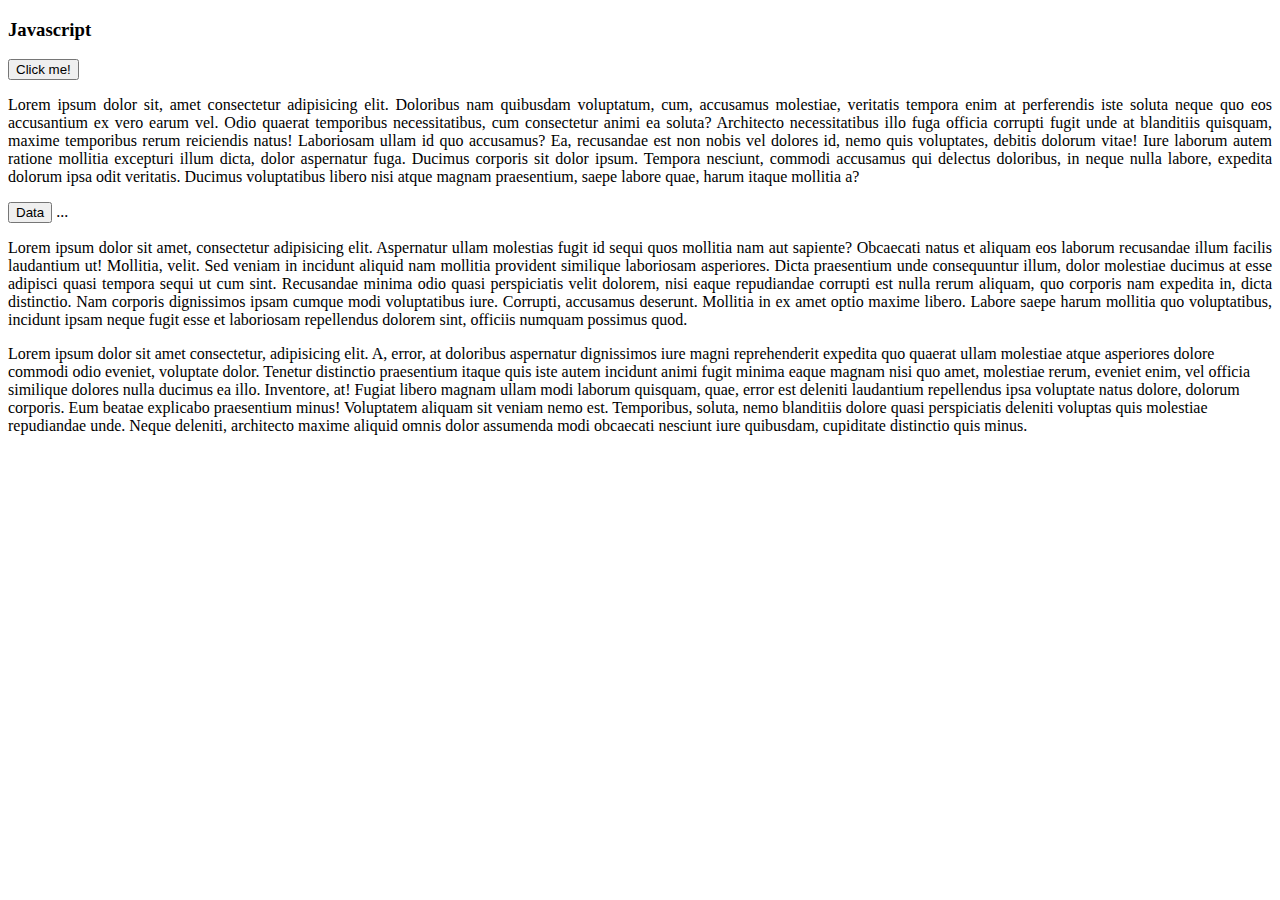
==== tutorials.html @ 651acf23 "Dom Css, other dom selectors" ====
<!doctype html>
<html lang="en">

<head>
  <title>Javascript</title>
  <!-- utf-8 türkçe karakter sorununu çözüceğimiz yer-->
  <meta charset="utf-8">

  <!-- Responsive Design -->
  <meta name="viewport" content="width=device-width, initial-scale=1, shrink-to-fit=no">

  <!-- SEO -->
  <meta name="author" content="Batuhan Nedim TEMEL">
  <meta name="description" content="JavaScript Practice">
  <meta name="keyword" content="Html5,CSS3,Bootstrap,Javascript">

  <!-- Bootstrap CSS v5.2.1 -->
  <link href="https://cdn.jsdelivr.net/npm/bootstrap@5.2.1/dist/css/bootstrap.min.css" rel="stylesheet"
    integrity="sha384-iYQeCzEYFbKjA/T2uDLTpkwGzCiq6soy8tYaI1GyVh/UjpbCx/TYkiZhlZB6+fzT" crossorigin="anonymous">

</head>

<body>
    <div class="container">
        <h3 class="text center text-primary display-4" id="h3_id">Javascript</h3>
        <button class="btn btn-primary" onclick="clicking()">Click me!</button>
        <!-- <button class="btn btn-primary" ondblclick="dblClicking()">Double Click</button>
        <button class="btn btn-primary" onmouseover="mousing()">Buton üzerine gel</button>
        <button class="btn btn-primary" id="buton_id">Js üzerinden</button>
        <button class="btn btn-info" onkeydown="keyDownEvent()">keyEvent</button>
        <button class="btn btn-danger" onkeyup="keyDownEvent()">keyEvent</button> -->

        <!-- paragraph -->
        <p id="parag_id" class="parag_class" style="text-align: justify;">Lorem ipsum dolor sit, amet consectetur adipisicing elit. Doloribus nam quibusdam voluptatum, cum, accusamus molestiae, veritatis tempora enim at perferendis iste soluta neque quo eos accusantium ex vero earum vel.
        Odio quaerat temporibus necessitatibus, cum consectetur animi ea soluta? Architecto necessitatibus illo fuga officia corrupti fugit unde at blanditiis quisquam, maxime temporibus rerum reiciendis natus! Laboriosam ullam id quo accusamus?
        Ea, recusandae est non nobis vel dolores id, nemo quis voluptates, debitis dolorum vitae! Iure laborum autem ratione mollitia excepturi illum dicta, dolor aspernatur fuga. Ducimus corporis sit dolor ipsum.
        Tempora nesciunt, commodi accusamus qui delectus doloribus, in neque nulla labore, expedita dolorum ipsa odit veritatis. Ducimus voluptatibus libero nisi atque magnam praesentium, saepe labore quae, harum itaque mollitia a?</p>
        <span id="special_id"></span>
        <button id="data_id" class="btn btn-primary" onclick="newDataDate()">Data</button>
        <span id="date_id">...</span>

        <p id="parag_id2" class="parag_class" style="text-align: justify;" onclick="eventData()">Lorem ipsum dolor sit amet, consectetur adipisicing elit. Aspernatur ullam molestias fugit id sequi quos mollitia nam aut sapiente? Obcaecati natus et aliquam eos laborum recusandae illum facilis laudantium ut!
        Mollitia, velit. Sed veniam in incidunt aliquid nam mollitia provident similique laboriosam asperiores. Dicta praesentium unde consequuntur illum, dolor molestiae ducimus at esse adipisci quasi tempora sequi ut cum sint.
        Recusandae minima odio quasi perspiciatis velit dolorem, nisi eaque repudiandae corrupti est nulla rerum aliquam, quo corporis nam expedita in, dicta distinctio. Nam corporis dignissimos ipsam cumque modi voluptatibus iure.
        Corrupti, accusamus deserunt. Mollitia in ex amet optio maxime libero. Labore saepe harum mollitia quo voluptatibus, incidunt ipsam neque fugit esse et laboriosam repellendus dolorem sint, officiis numquam possimus quod.</p>
        <span id="special2_id"></span>

        <p id="parag_id3" class="parag_class" onclick="domData2()">Lorem ipsum dolor sit amet consectetur, adipisicing elit. A, error, at doloribus aspernatur dignissimos iure magni reprehenderit expedita quo quaerat ullam molestiae atque asperiores dolore commodi odio eveniet, voluptate dolor.
        Tenetur distinctio praesentium itaque quis iste autem incidunt animi fugit minima eaque magnam nisi quo amet, molestiae rerum, eveniet enim, vel officia similique dolores nulla ducimus ea illo. Inventore, at!
        Fugiat libero magnam ullam modi laborum quisquam, quae, error est deleniti laudantium repellendus ipsa voluptate natus dolore, dolorum corporis. Eum beatae explicabo praesentium minus! Voluptatem aliquam sit veniam nemo est.
        Temporibus, soluta, nemo blanditiis dolore quasi perspiciatis deleniti voluptas quis molestiae repudiandae unde. Neque deleniti, architecto maxime aliquid omnis dolor assumenda modi obcaecati nesciunt iure quibusdam, cupiditate distinctio quis minus.</p>
    </div>
    
  <!-- Bootstrap JavaScript Libraries -->
  <script src="https://cdn.jsdelivr.net/npm/@popperjs/core@2.11.6/dist/umd/popper.min.js"
    integrity="sha384-oBqDVmMz9ATKxIep9tiCxS/Z9fNfEXiDAYTujMAeBAsjFuCZSmKbSSUnQlmh/jp3" crossorigin="anonymous">
  </script>

  <script src="https://cdn.jsdelivr.net/npm/bootstrap@5.2.1/dist/js/bootstrap.min.js"
    integrity="sha384-7VPbUDkoPSGFnVtYi0QogXtr74QeVeeIs99Qfg5YCF+TidwNdjvaKZX19NZ/e6oz" crossorigin="anonymous">
  </script>

  <!-- External JS -->
  <script src="./tutorials.js"></script>
  <script src="./homework/homework.js"></script>
</body>

</html>
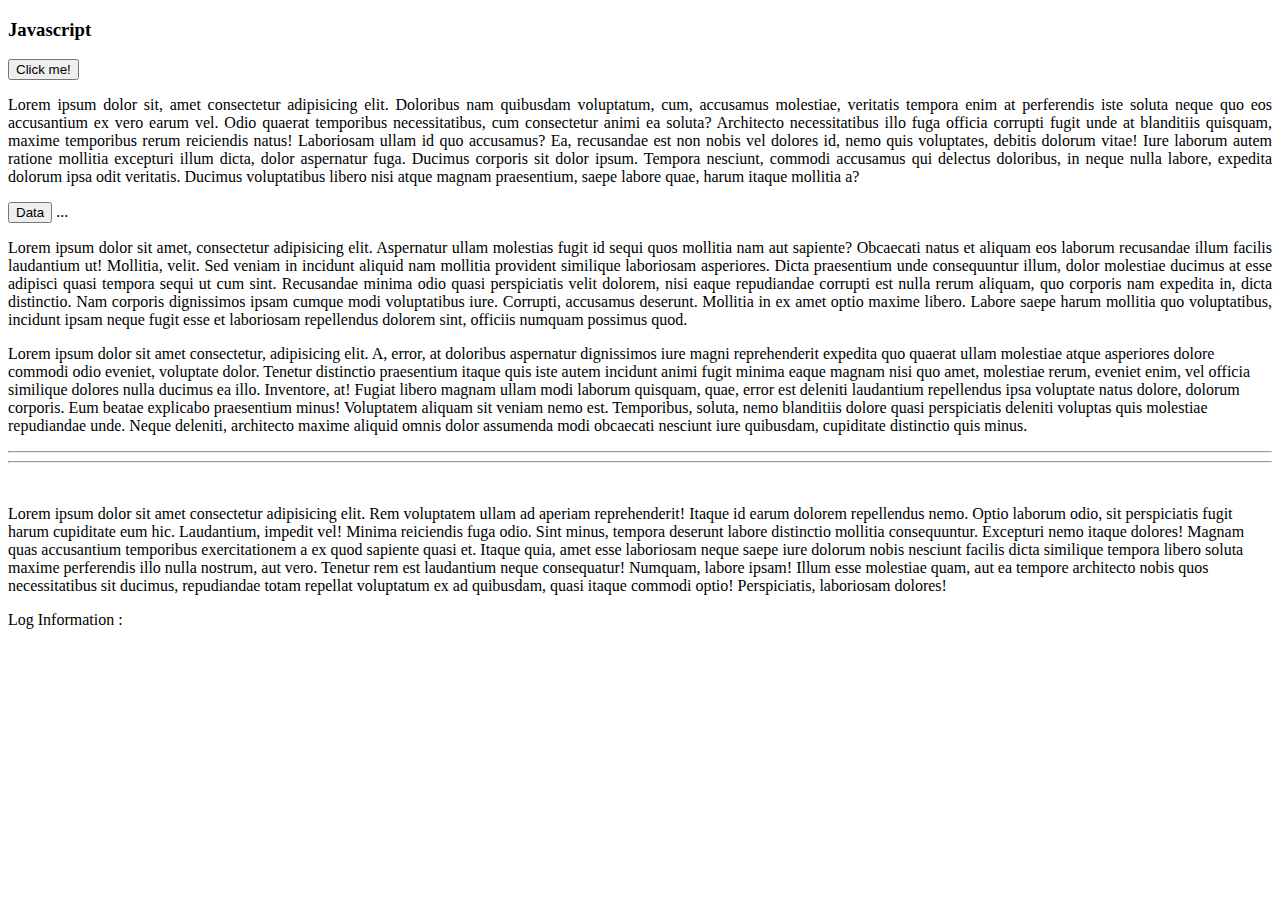
==== commit c4c1e350: "addEventListener()" ====
--- a/tutorials.html
+++ b/tutorials.html
@@ -18,47 +18,91 @@
   <link href="https://cdn.jsdelivr.net/npm/bootstrap@5.2.1/dist/css/bootstrap.min.css" rel="stylesheet"
     integrity="sha384-iYQeCzEYFbKjA/T2uDLTpkwGzCiq6soy8tYaI1GyVh/UjpbCx/TYkiZhlZB6+fzT" crossorigin="anonymous">
 
+  <!-- Jquery -->
+  <script src="https://cdnjs.cloudflare.com/ajax/libs/jquery/3.7.1/jquery.min.js"
+    integrity="sha512-v2CJ7UaYy4JwqLDIrZUI/4hqeoQieOmAZNXBeQyjo21dadnwR+8ZaIJVT8EE2iyI61OV8e6M8PP2/4hpQINQ/g=="
+    crossorigin="anonymous" referrerpolicy="no-referrer"></script>
+
 </head>
 
 <body>
-    <div class="container">
-        <h3 class="text center text-primary display-4" id="h3_id">Javascript</h3>
-        <button class="btn btn-primary" onclick="clicking()">Click me!</button>
-        <!-- <button class="btn btn-primary" ondblclick="dblClicking()">Double Click</button>
+  <div class="container">
+    <h3 class="text center text-primary display-4" id="h3_id">Javascript</h3>
+    <button class="btn btn-primary" onclick="clicking()">Click me!</button>
+    <!-- <button class="btn btn-primary" ondblclick="dblClicking()">Double Click</button>
         <button class="btn btn-primary" onmouseover="mousing()">Buton üzerine gel</button>
         <button class="btn btn-primary" id="buton_id">Js üzerinden</button>
         <button class="btn btn-info" onkeydown="keyDownEvent()">keyEvent</button>
         <button class="btn btn-danger" onkeyup="keyDownEvent()">keyEvent</button> -->
 
-        <!-- paragraph -->
-        <p id="parag_id" class="parag_class" style="text-align: justify;">Lorem ipsum dolor sit, amet consectetur adipisicing elit. Doloribus nam quibusdam voluptatum, cum, accusamus molestiae, veritatis tempora enim at perferendis iste soluta neque quo eos accusantium ex vero earum vel.
-        Odio quaerat temporibus necessitatibus, cum consectetur animi ea soluta? Architecto necessitatibus illo fuga officia corrupti fugit unde at blanditiis quisquam, maxime temporibus rerum reiciendis natus! Laboriosam ullam id quo accusamus?
-        Ea, recusandae est non nobis vel dolores id, nemo quis voluptates, debitis dolorum vitae! Iure laborum autem ratione mollitia excepturi illum dicta, dolor aspernatur fuga. Ducimus corporis sit dolor ipsum.
-        Tempora nesciunt, commodi accusamus qui delectus doloribus, in neque nulla labore, expedita dolorum ipsa odit veritatis. Ducimus voluptatibus libero nisi atque magnam praesentium, saepe labore quae, harum itaque mollitia a?</p>
-        <span id="special_id"></span>
-        <button id="data_id" class="btn btn-primary" onclick="newDataDate()">Data</button>
-        <span id="date_id">...</span>
+    <!-- paragraph -->
+    <p id="parag_id" class="parag_class" style="text-align: justify;">Lorem ipsum dolor sit, amet consectetur
+      adipisicing elit. Doloribus nam quibusdam voluptatum, cum, accusamus molestiae, veritatis tempora enim at
+      perferendis iste soluta neque quo eos accusantium ex vero earum vel.
+      Odio quaerat temporibus necessitatibus, cum consectetur animi ea soluta? Architecto necessitatibus illo fuga
+      officia corrupti fugit unde at blanditiis quisquam, maxime temporibus rerum reiciendis natus! Laboriosam ullam id
+      quo accusamus?
+      Ea, recusandae est non nobis vel dolores id, nemo quis voluptates, debitis dolorum vitae! Iure laborum autem
+      ratione mollitia excepturi illum dicta, dolor aspernatur fuga. Ducimus corporis sit dolor ipsum.
+      Tempora nesciunt, commodi accusamus qui delectus doloribus, in neque nulla labore, expedita dolorum ipsa odit
+      veritatis. Ducimus voluptatibus libero nisi atque magnam praesentium, saepe labore quae, harum itaque mollitia a?
+    </p>
+    <span id="special_id"></span>
+    <button id="data_id" class="btn btn-primary" onclick="newDataDate()">Data</button>
+    <span id="date_id">...</span>
 
-        <p id="parag_id2" class="parag_class" style="text-align: justify;" onclick="eventData()">Lorem ipsum dolor sit amet, consectetur adipisicing elit. Aspernatur ullam molestias fugit id sequi quos mollitia nam aut sapiente? Obcaecati natus et aliquam eos laborum recusandae illum facilis laudantium ut!
-        Mollitia, velit. Sed veniam in incidunt aliquid nam mollitia provident similique laboriosam asperiores. Dicta praesentium unde consequuntur illum, dolor molestiae ducimus at esse adipisci quasi tempora sequi ut cum sint.
-        Recusandae minima odio quasi perspiciatis velit dolorem, nisi eaque repudiandae corrupti est nulla rerum aliquam, quo corporis nam expedita in, dicta distinctio. Nam corporis dignissimos ipsam cumque modi voluptatibus iure.
-        Corrupti, accusamus deserunt. Mollitia in ex amet optio maxime libero. Labore saepe harum mollitia quo voluptatibus, incidunt ipsam neque fugit esse et laboriosam repellendus dolorem sint, officiis numquam possimus quod.</p>
-        <span id="special2_id"></span>
+    <p id="parag_id2" class="parag_class" style="text-align: justify;" onclick="eventData()">Lorem ipsum dolor sit amet,
+      consectetur adipisicing elit. Aspernatur ullam molestias fugit id sequi quos mollitia nam aut sapiente? Obcaecati
+      natus et aliquam eos laborum recusandae illum facilis laudantium ut!
+      Mollitia, velit. Sed veniam in incidunt aliquid nam mollitia provident similique laboriosam asperiores. Dicta
+      praesentium unde consequuntur illum, dolor molestiae ducimus at esse adipisci quasi tempora sequi ut cum sint.
+      Recusandae minima odio quasi perspiciatis velit dolorem, nisi eaque repudiandae corrupti est nulla rerum aliquam,
+      quo corporis nam expedita in, dicta distinctio. Nam corporis dignissimos ipsam cumque modi voluptatibus iure.
+      Corrupti, accusamus deserunt. Mollitia in ex amet optio maxime libero. Labore saepe harum mollitia quo
+      voluptatibus, incidunt ipsam neque fugit esse et laboriosam repellendus dolorem sint, officiis numquam possimus
+      quod.</p>
+    <span id="special2_id"></span>
 
-        <p id="parag_id3" class="parag_class" onclick="domData2()">Lorem ipsum dolor sit amet consectetur, adipisicing elit. A, error, at doloribus aspernatur dignissimos iure magni reprehenderit expedita quo quaerat ullam molestiae atque asperiores dolore commodi odio eveniet, voluptate dolor.
-        Tenetur distinctio praesentium itaque quis iste autem incidunt animi fugit minima eaque magnam nisi quo amet, molestiae rerum, eveniet enim, vel officia similique dolores nulla ducimus ea illo. Inventore, at!
-        Fugiat libero magnam ullam modi laborum quisquam, quae, error est deleniti laudantium repellendus ipsa voluptate natus dolore, dolorum corporis. Eum beatae explicabo praesentium minus! Voluptatem aliquam sit veniam nemo est.
-        Temporibus, soluta, nemo blanditiis dolore quasi perspiciatis deleniti voluptas quis molestiae repudiandae unde. Neque deleniti, architecto maxime aliquid omnis dolor assumenda modi obcaecati nesciunt iure quibusdam, cupiditate distinctio quis minus.</p>
-    </div>
-    
+    <p id="parag_id3" class="parag_class" onclick="domData2()">Lorem ipsum dolor sit amet consectetur, adipisicing elit.
+      A, error, at doloribus aspernatur dignissimos iure magni reprehenderit expedita quo quaerat ullam molestiae atque
+      asperiores dolore commodi odio eveniet, voluptate dolor.
+      Tenetur distinctio praesentium itaque quis iste autem incidunt animi fugit minima eaque magnam nisi quo amet,
+      molestiae rerum, eveniet enim, vel officia similique dolores nulla ducimus ea illo. Inventore, at!
+      Fugiat libero magnam ullam modi laborum quisquam, quae, error est deleniti laudantium repellendus ipsa voluptate
+      natus dolore, dolorum corporis. Eum beatae explicabo praesentium minus! Voluptatem aliquam sit veniam nemo est.
+      Temporibus, soluta, nemo blanditiis dolore quasi perspiciatis deleniti voluptas quis molestiae repudiandae unde.
+      Neque deleniti, architecto maxime aliquid omnis dolor assumenda modi obcaecati nesciunt iure quibusdam, cupiditate
+      distinctio quis minus.</p>
+
+    <!-- ask user -->
+    <!-- <br/>
+        <button class="btn btn-primary mt-2" onclick="askingQuestion()">Ask Question</button> -->
+    <hr>
+    <hr>
+    <br>
+    <p id="parag_list">Lorem ipsum dolor sit amet consectetur adipisicing elit. Rem voluptatem ullam ad aperiam
+      reprehenderit! Itaque id earum dolorem repellendus nemo. Optio laborum odio, sit perspiciatis fugit harum
+      cupiditate eum hic.
+      Laudantium, impedit vel! Minima reiciendis fuga odio. Sint minus, tempora deserunt labore distinctio mollitia
+      consequuntur. Excepturi nemo itaque dolores! Magnam quas accusantium temporibus exercitationem a ex quod sapiente
+      quasi et.
+      Itaque quia, amet esse laboriosam neque saepe iure dolorum nobis nesciunt facilis dicta similique tempora libero
+      soluta maxime perferendis illo nulla nostrum, aut vero. Tenetur rem est laudantium neque consequatur!
+      Numquam, labore ipsam! Illum esse molestiae quam, aut ea tempore architecto nobis quos necessitatibus sit ducimus,
+      repudiandae totam repellat voluptatum ex ad quibusdam, quasi itaque commodi optio! Perspiciatis, laboriosam
+      dolores!</p>
+
+    Log Information : <span id="log_admin"></span>
+  </div>
+
   <!-- Bootstrap JavaScript Libraries -->
   <script src="https://cdn.jsdelivr.net/npm/@popperjs/core@2.11.6/dist/umd/popper.min.js"
     integrity="sha384-oBqDVmMz9ATKxIep9tiCxS/Z9fNfEXiDAYTujMAeBAsjFuCZSmKbSSUnQlmh/jp3" crossorigin="anonymous">
-  </script>
+    </script>
 
   <script src="https://cdn.jsdelivr.net/npm/bootstrap@5.2.1/dist/js/bootstrap.min.js"
     integrity="sha384-7VPbUDkoPSGFnVtYi0QogXtr74QeVeeIs99Qfg5YCF+TidwNdjvaKZX19NZ/e6oz" crossorigin="anonymous">
-  </script>
+    </script>
 
   <!-- External JS -->
   <script src="./tutorials.js"></script>
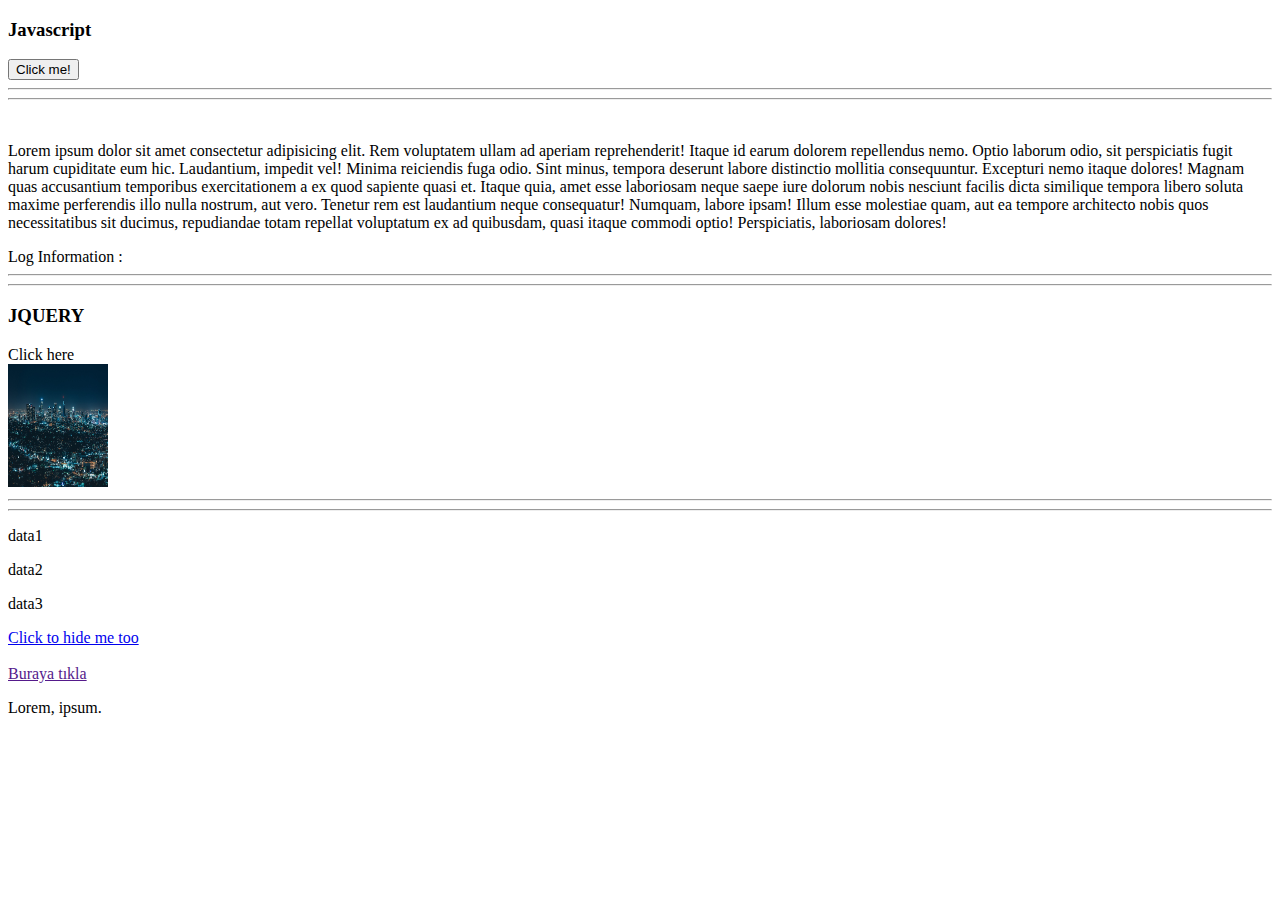
==== commit 936d019d: "JQuery" ====
--- a/tutorials.html
+++ b/tutorials.html
@@ -23,6 +23,9 @@
     integrity="sha512-v2CJ7UaYy4JwqLDIrZUI/4hqeoQieOmAZNXBeQyjo21dadnwR+8ZaIJVT8EE2iyI61OV8e6M8PP2/4hpQINQ/g=="
     crossorigin="anonymous" referrerpolicy="no-referrer"></script>
 
+  <!-- Jquery kütüphanesini dahil etme ekleme -->
+  <!-- <script src="./Jquery3.7.1.js"></script> -->
+
 </head>
 
 <body>
@@ -36,7 +39,7 @@
         <button class="btn btn-danger" onkeyup="keyDownEvent()">keyEvent</button> -->
 
     <!-- paragraph -->
-    <p id="parag_id" class="parag_class" style="text-align: justify;">Lorem ipsum dolor sit, amet consectetur
+    <!-- <p id="parag_id" class="parag_class" style="text-align: justify;">Lorem ipsum dolor sit, amet consectetur
       adipisicing elit. Doloribus nam quibusdam voluptatum, cum, accusamus molestiae, veritatis tempora enim at
       perferendis iste soluta neque quo eos accusantium ex vero earum vel.
       Odio quaerat temporibus necessitatibus, cum consectetur animi ea soluta? Architecto necessitatibus illo fuga
@@ -72,7 +75,7 @@
       natus dolore, dolorum corporis. Eum beatae explicabo praesentium minus! Voluptatem aliquam sit veniam nemo est.
       Temporibus, soluta, nemo blanditiis dolore quasi perspiciatis deleniti voluptas quis molestiae repudiandae unde.
       Neque deleniti, architecto maxime aliquid omnis dolor assumenda modi obcaecati nesciunt iure quibusdam, cupiditate
-      distinctio quis minus.</p>
+      distinctio quis minus.</p> -->
 
     <!-- ask user -->
     <!-- <br/>
@@ -93,6 +96,54 @@
       dolores!</p>
 
     Log Information : <span id="log_admin"></span>
+
+    <hr>
+    <hr>
+
+    <h3>JQUERY</h3>
+    <div id="clickme">
+      Click here
+    </div>
+    <img id="book" src="./img/header.jpg" alt="" width="100" height="123" />
+
+     <!-- With the element initially shown, we can hide it slowly: -->
+     <script>
+    $("#clickme").on("click", function () {
+        $("#book").hide("slow", function () {
+            alert("Animation complete.");
+        });
+    });
+    </script>
+
+    <hr><hr>
+
+    <p id="1">data1</p>
+    <p class="2">data2</p>
+    <p id="3">data3</p>
+    <a href="#" id="anchor_id1">Click to hide me too</a>
+    <br><br>
+
+    <a href="" id="anchor_id2">Buraya tıkla</a>
+    <p id="4">Lorem, ipsum.</p>
+    
+    <script>
+    
+    $( "#anchor_id1" ).on( "click", function( event ) {
+      event.preventDefault();
+      //$( this ).hide();
+      //$( "p" ).hide();
+      $("#1").html("Data 1'e tıklandı").css("color","blue").css("font-size","4rem");
+      $(".2").html("Data 2'ye tıklandı").css("color","#f00").css("background-color","#00f");
+    });
+
+    $("#anchor_id2").on("click",function(event){
+      event.preventDefault();
+      $("#anchor_id2").hide();
+      $("#4").html("Buraya tıklandı").css("color","#0f0").css("background-color","#ff0");
+    })//end
+    </script>
+
+
   </div>
 
   <!-- Bootstrap JavaScript Libraries -->
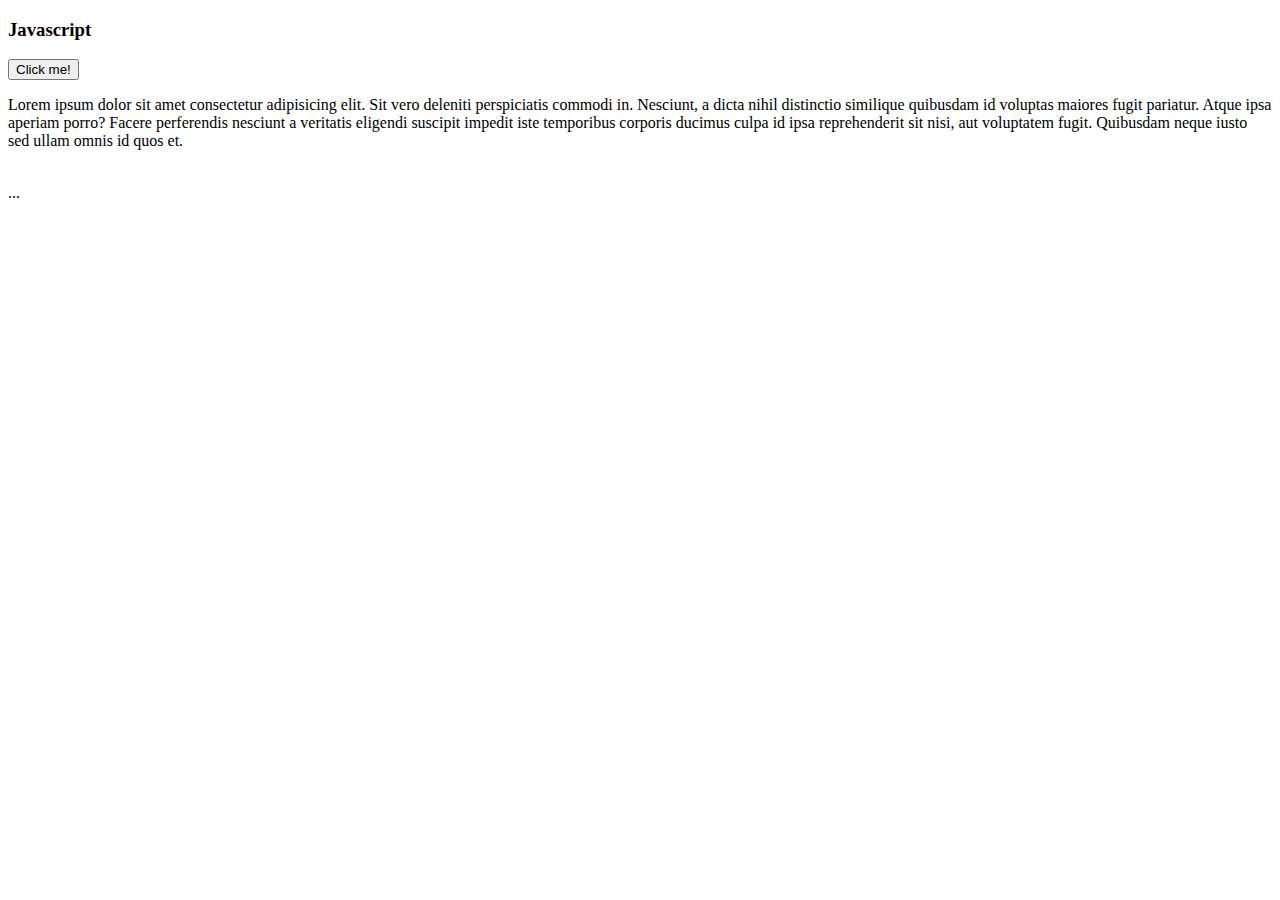
==== commit 96261bfe: "kullanıcı bu paragrafa kaç kere tıkladı ödev." ====
--- a/tutorials.html
+++ b/tutorials.html
@@ -80,7 +80,7 @@
     <!-- ask user -->
     <!-- <br/>
         <button class="btn btn-primary mt-2" onclick="askingQuestion()">Ask Question</button> -->
-    <hr>
+    <!-- <hr>
     <hr>
     <br>
     <p id="parag_list">Lorem ipsum dolor sit amet consectetur adipisicing elit. Rem voluptatem ullam ad aperiam
@@ -106,7 +106,7 @@
     </div>
     <img id="book" src="./img/header.jpg" alt="" width="100" height="123" />
 
-     <!-- With the element initially shown, we can hide it slowly: -->
+      With the element initially shown, we can hide it slowly:
      <script>
     $("#clickme").on("click", function () {
         $("#book").hide("slow", function () {
@@ -139,11 +139,14 @@
     $("#anchor_id2").on("click",function(event){
       event.preventDefault();
       $("#anchor_id2").hide();
-      $("#4").html("Buraya tıklandı").css("color","#0f0").css("background-color","#ff0");
+      $("#4").html("<b> Buraya tıklandı </b>").css("color","#000").css("background-color","#ff0");
     })//end
-    </script>
+    </script> -->
 
-
+    <p class="mt-2" id="parag_click">Lorem ipsum dolor sit amet consectetur adipisicing elit. Sit vero deleniti perspiciatis commodi in. Nesciunt, a dicta nihil distinctio similique quibusdam id voluptas maiores fugit pariatur. Atque ipsa aperiam porro?
+    Facere perferendis nesciunt a veritatis eligendi suscipit impedit iste temporibus corporis ducimus culpa id ipsa reprehenderit sit nisi, aut voluptatem fugit. Quibusdam neque iusto sed ullam omnis id quos et.</p>
+    <br>
+    <span id="clickResult">...</span>
   </div>
 
   <!-- Bootstrap JavaScript Libraries -->
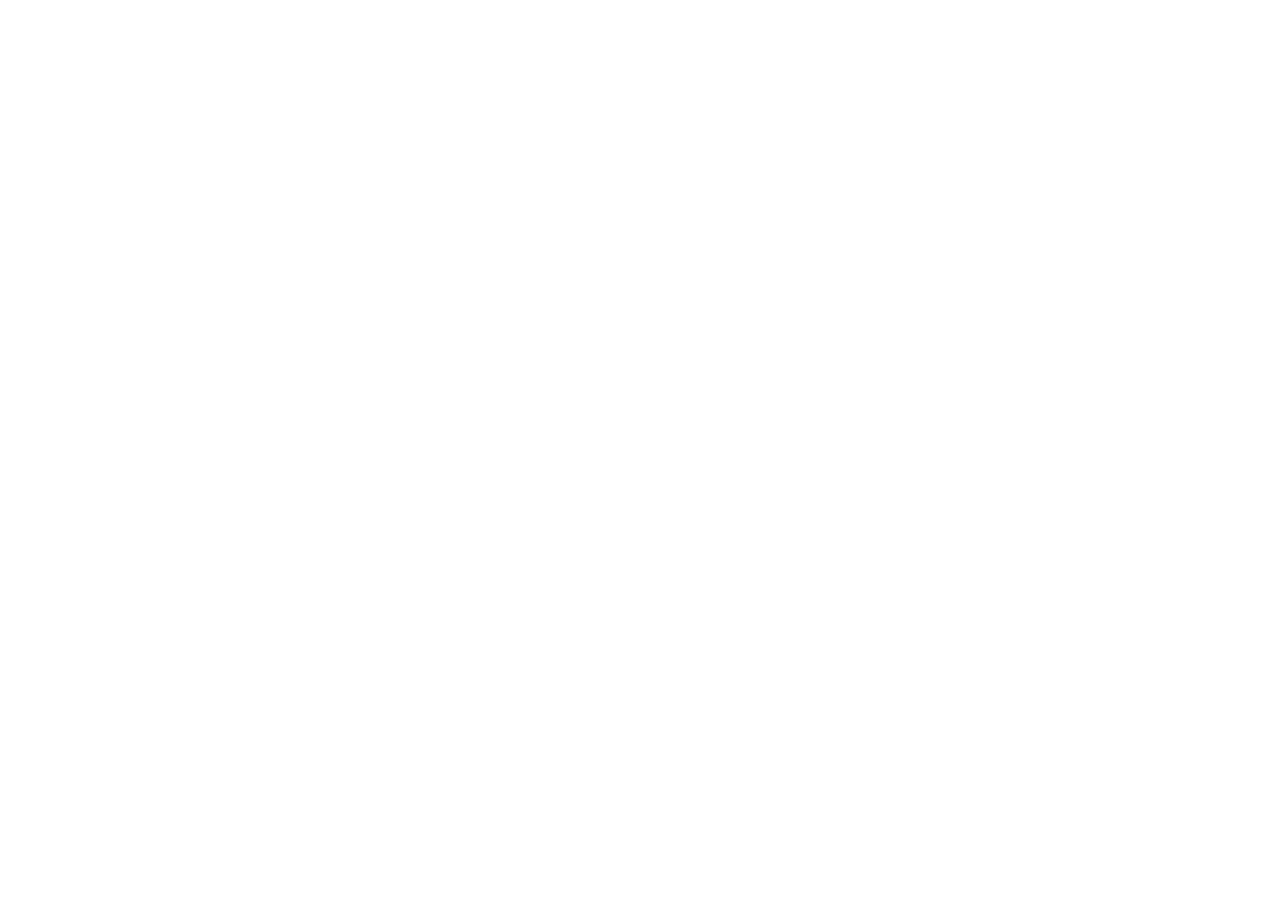
==== commit 7e6897af: "Jquery hangi tuşa bastım bana söylesin" ====
--- a/tutorials.html
+++ b/tutorials.html
@@ -28,10 +28,10 @@
 
 </head>
 
-<body>
+<body id="body_id">
   <div class="container">
-    <h3 class="text center text-primary display-4" id="h3_id">Javascript</h3>
-    <button class="btn btn-primary" onclick="clicking()">Click me!</button>
+    <!-- <h3 class="text center text-primary display-4" id="h3_id">Javascript</h3>
+    <button class="btn btn-primary" onclick="clicking()">Click me!</button> -->
     <!-- <button class="btn btn-primary" ondblclick="dblClicking()">Double Click</button>
         <button class="btn btn-primary" onmouseover="mousing()">Buton üzerine gel</button>
         <button class="btn btn-primary" id="buton_id">Js üzerinden</button>
@@ -143,10 +143,12 @@
     })//end
     </script> -->
 
-    <p class="mt-2" id="parag_click">Lorem ipsum dolor sit amet consectetur adipisicing elit. Sit vero deleniti perspiciatis commodi in. Nesciunt, a dicta nihil distinctio similique quibusdam id voluptas maiores fugit pariatur. Atque ipsa aperiam porro?
+    <!-- <p class="mt-2" id="parag_click">Lorem ipsum dolor sit amet consectetur adipisicing elit. Sit vero deleniti perspiciatis commodi in. Nesciunt, a dicta nihil distinctio similique quibusdam id voluptas maiores fugit pariatur. Atque ipsa aperiam porro?
     Facere perferendis nesciunt a veritatis eligendi suscipit impedit iste temporibus corporis ducimus culpa id ipsa reprehenderit sit nisi, aut voluptatem fugit. Quibusdam neque iusto sed ullam omnis id quos et.</p>
     <br>
     <span id="clickResult">...</span>
+    <p id="parag_key">Lorem ipsum dolor sit amet consectetur adipisicing elit. Dolorem dignissimos tempore vel vitae eum maiores ex suscipit, expedita eius laudantium rerum temporibus voluptatem quidem asperiores doloribus iste officia debitis cum.</p> -->
+    
   </div>
 
   <!-- Bootstrap JavaScript Libraries -->
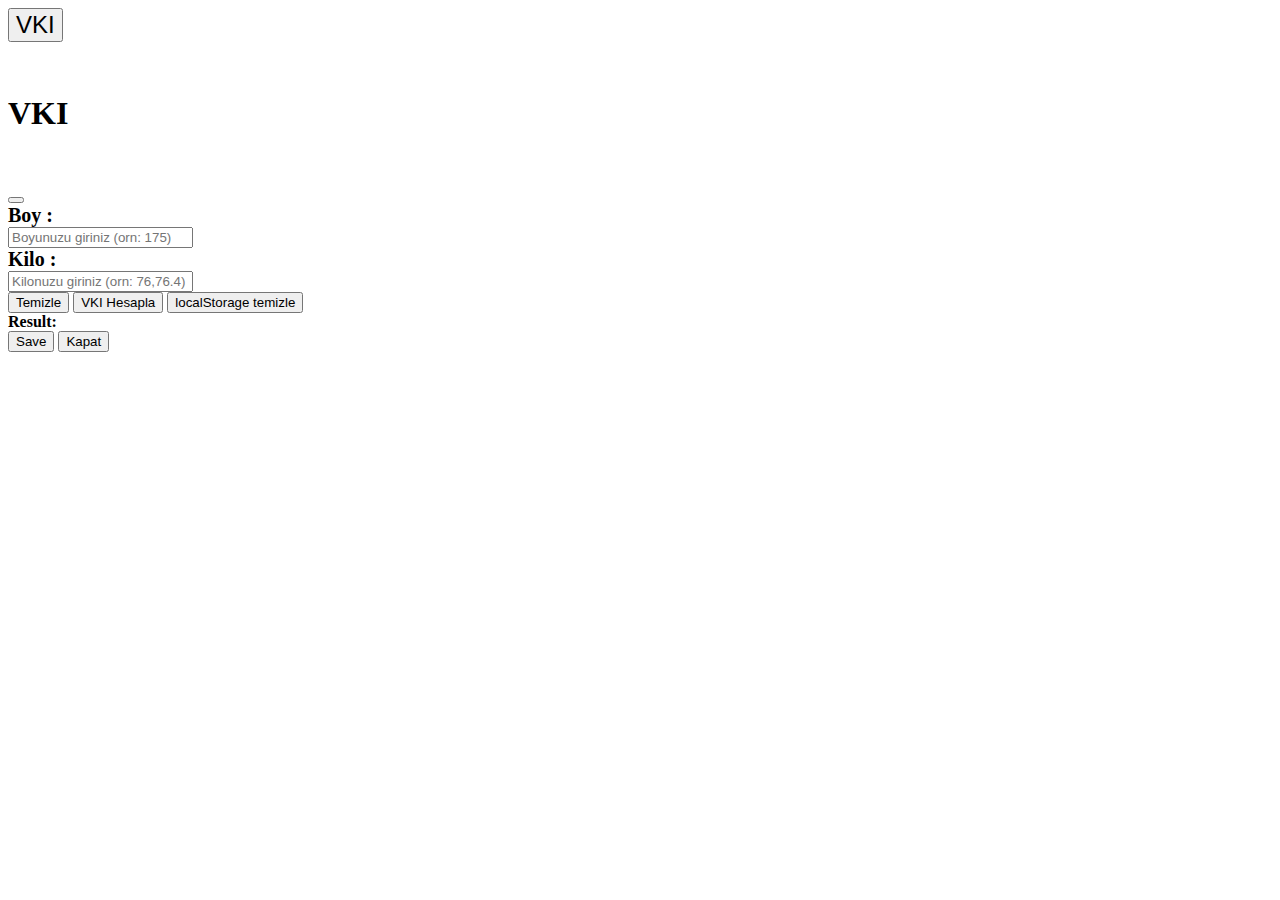
==== commit d517618b: "vki yapımı(vücut kitle endeksi)" ====
--- a/tutorials.html
+++ b/tutorials.html
@@ -13,6 +13,11 @@
   <meta name="author" content="Batuhan Nedim TEMEL">
   <meta name="description" content="JavaScript Practice">
   <meta name="keyword" content="Html5,CSS3,Bootstrap,Javascript">
+
+  <!-- Font Awesome -->
+  <link rel="stylesheet" href="https://cdnjs.cloudflare.com/ajax/libs/font-awesome/6.4.2/css/all.min.css"
+    integrity="sha512-z3gLpd7yknf1YoNbCzqRKc4qyor8gaKU1qmn+CShxbuBusANI9QpRohGBreCFkKxLhei6S9CQXFEbbKuqLg0DA=="
+    crossorigin="anonymous" referrerpolicy="no-referrer" />
 
   <!-- Bootstrap CSS v5.2.1 -->
   <link href="https://cdn.jsdelivr.net/npm/bootstrap@5.2.1/dist/css/bootstrap.min.css" rel="stylesheet"
@@ -148,7 +153,63 @@
     <br>
     <span id="clickResult">...</span>
     <p id="parag_key">Lorem ipsum dolor sit amet consectetur adipisicing elit. Dolorem dignissimos tempore vel vitae eum maiores ex suscipit, expedita eius laudantium rerum temporibus voluptatem quidem asperiores doloribus iste officia debitis cum.</p> -->
-    
+
+    <button id="vki_id" class="btn btn-primary mt-4" data-bs-toggle="modal" data-bs-target="#vkiModal_id"
+      style="font-size: 1.5rem;">VKI</button>
+
+    <!-- Modal Body -->
+    <div class="modal fade" id="vkiModal_id" tabindex="-1" data-bs-backdrop="static" data-bs-keyboard="false"
+      role="dialog" aria-labelledby="modalTitleId" aria-hidden="true">
+      <div class="modal-dialog modal-dialog-scrollable modal-dialog-centered modal-lg" role="document">
+        <div class="modal-content">
+          <div class="modal-header">
+            <h5 class="modal-title" id="modalTitleId" style="font-size: 2rem;">VKI</h5>
+            <button type="button" class="btn-close" data-bs-dismiss="modal" aria-label="Close"></button>
+          </div>
+          <div class="modal-body">
+            <!-- Form start -->
+            <form>
+            
+              <!-- Height -->
+              <div class="row">
+                <div class="col-2" style="font-size: 20px;"><b>Boy :</b></div>
+                <div class="col-10">
+                  <div data-mdb-input-init class="form-outline">
+                    <input type="text" id="height_id" class="form-control mb-3" placeholder="Boyunuzu giriniz (orn: 175)" />
+                  </div>
+                  <span id="heightSpan_id" class="text-danger"></span>
+                </div>
+              </div>
+
+              <!-- Weight -->
+              <div class="row">
+                <div class="col-2" style="font-size: 20px;"><b>Kilo :</b></div>
+                <div class="col-10">
+                  <div data-mdb-input-init class="form-outline">
+                    <input type="text" id="weight_id" class="form-control mb-3" placeholder="Kilonuzu giriniz (orn: 76,76.4)" />
+                  </div>
+                  <span id="weightSpan_id" class="text-danger"></span>
+                </div>
+              </div>
+            </form>
+            <!-- Form end -->
+
+            <button class="btn btn-danger" onclick="clean()">Temizle</button>
+            <button type="button" class="btn btn-primary" onclick="calculateVki()">VKI Hesapla</button>
+            <button type="button" class="btn btn-success" onclick="cleanLocalStorage()"><i class="fa-solid fa-trash"></i> localStorage temizle</button>
+            <div class="alert alert-primary mt-3" role="alert">
+              <strong>Result:</strong>
+              <span id="result_id"></span>
+            </div>
+          </div>
+          <div class="modal-footer">
+            <button class="btn btn-primary">Save</button>
+            <button class="btn btn-secondary" data-bs-dismiss="modal">Kapat</button>
+          </div>
+        </div>
+      </div>
+    </div>
+
   </div>
 
   <!-- Bootstrap JavaScript Libraries -->
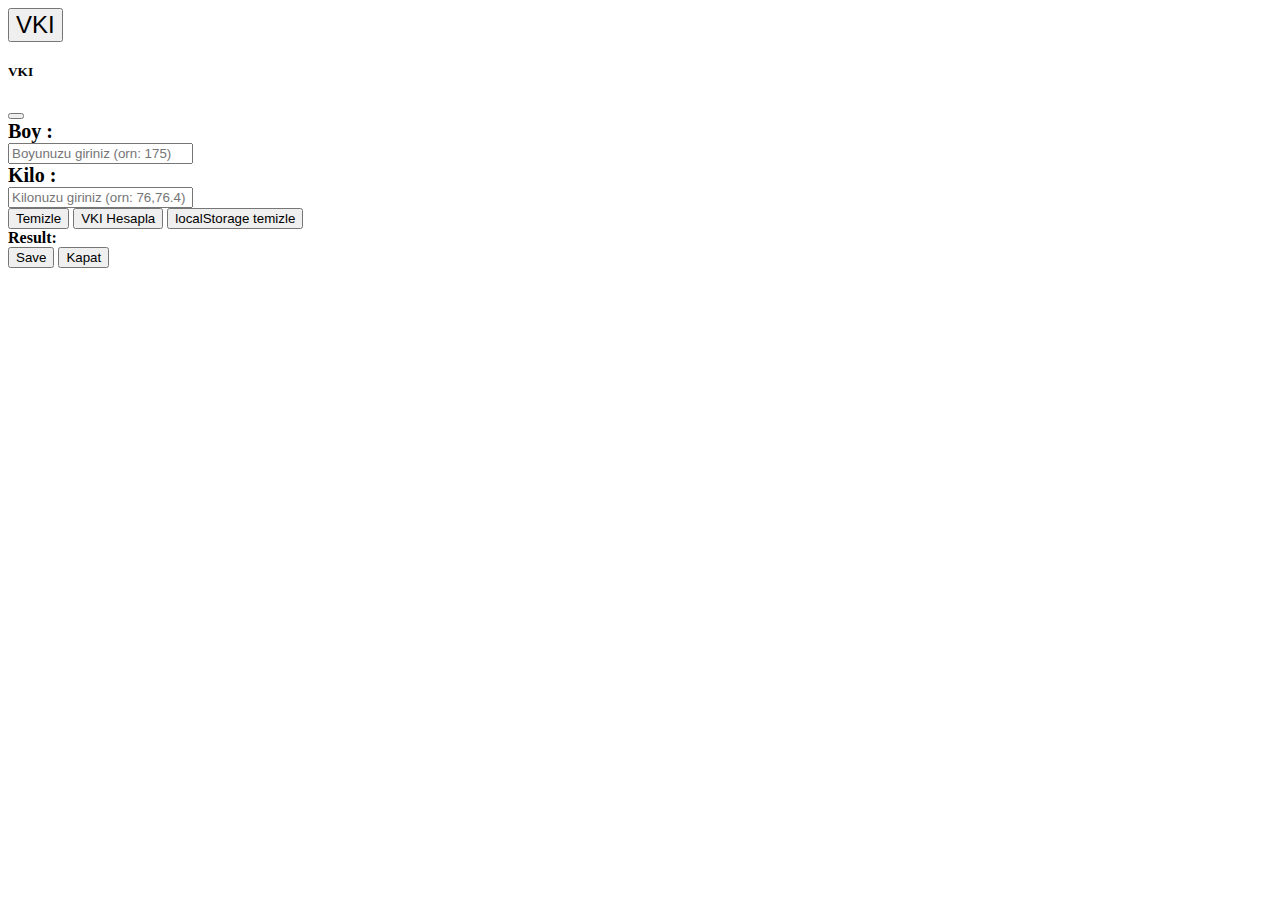
==== commit 82f2435c: "VKI(Body Mass Index)" ====
--- a/tutorials.html
+++ b/tutorials.html
@@ -163,19 +163,20 @@
       <div class="modal-dialog modal-dialog-scrollable modal-dialog-centered modal-lg" role="document">
         <div class="modal-content">
           <div class="modal-header">
-            <h5 class="modal-title" id="modalTitleId" style="font-size: 2rem;">VKI</h5>
+            <h5 class="modal-title display-5">VKI</h5>
             <button type="button" class="btn-close" data-bs-dismiss="modal" aria-label="Close"></button>
           </div>
           <div class="modal-body">
             <!-- Form start -->
             <form>
-            
+
               <!-- Height -->
               <div class="row">
                 <div class="col-2" style="font-size: 20px;"><b>Boy :</b></div>
                 <div class="col-10">
                   <div data-mdb-input-init class="form-outline">
-                    <input type="text" id="height_id" class="form-control mb-3" placeholder="Boyunuzu giriniz (orn: 175)" />
+                    <input type="text" id="height_id" name="height_id" class="form-control mb-3"
+                      placeholder="Boyunuzu giriniz (orn: 175)" />
                   </div>
                   <span id="heightSpan_id" class="text-danger"></span>
                 </div>
@@ -186,7 +187,8 @@
                 <div class="col-2" style="font-size: 20px;"><b>Kilo :</b></div>
                 <div class="col-10">
                   <div data-mdb-input-init class="form-outline">
-                    <input type="text" id="weight_id" class="form-control mb-3" placeholder="Kilonuzu giriniz (orn: 76,76.4)" />
+                    <input type="text" id="weight_id" name="weight_id" class="form-control mb-3"
+                      placeholder="Kilonuzu giriniz (orn: 76,76.4)" />
                   </div>
                   <span id="weightSpan_id" class="text-danger"></span>
                 </div>
@@ -194,9 +196,10 @@
             </form>
             <!-- Form end -->
 
-            <button class="btn btn-danger" onclick="clean()">Temizle</button>
-            <button type="button" class="btn btn-primary" onclick="calculateVki()">VKI Hesapla</button>
-            <button type="button" class="btn btn-success" onclick="cleanLocalStorage()"><i class="fa-solid fa-trash"></i> localStorage temizle</button>
+            <input type="reset" class="btn btn-danger" onclick="clean()" value="Temizle" />
+            <button type="submit" class="btn btn-primary" onclick="calculateVki()">VKI Hesapla</button>
+            <button type="button" class="btn btn-success" onclick="cleanLocalStorage()"><i
+                class="fa-solid fa-trash"></i> localStorage temizle</button>
             <div class="alert alert-primary mt-3" role="alert">
               <strong>Result:</strong>
               <span id="result_id"></span>
